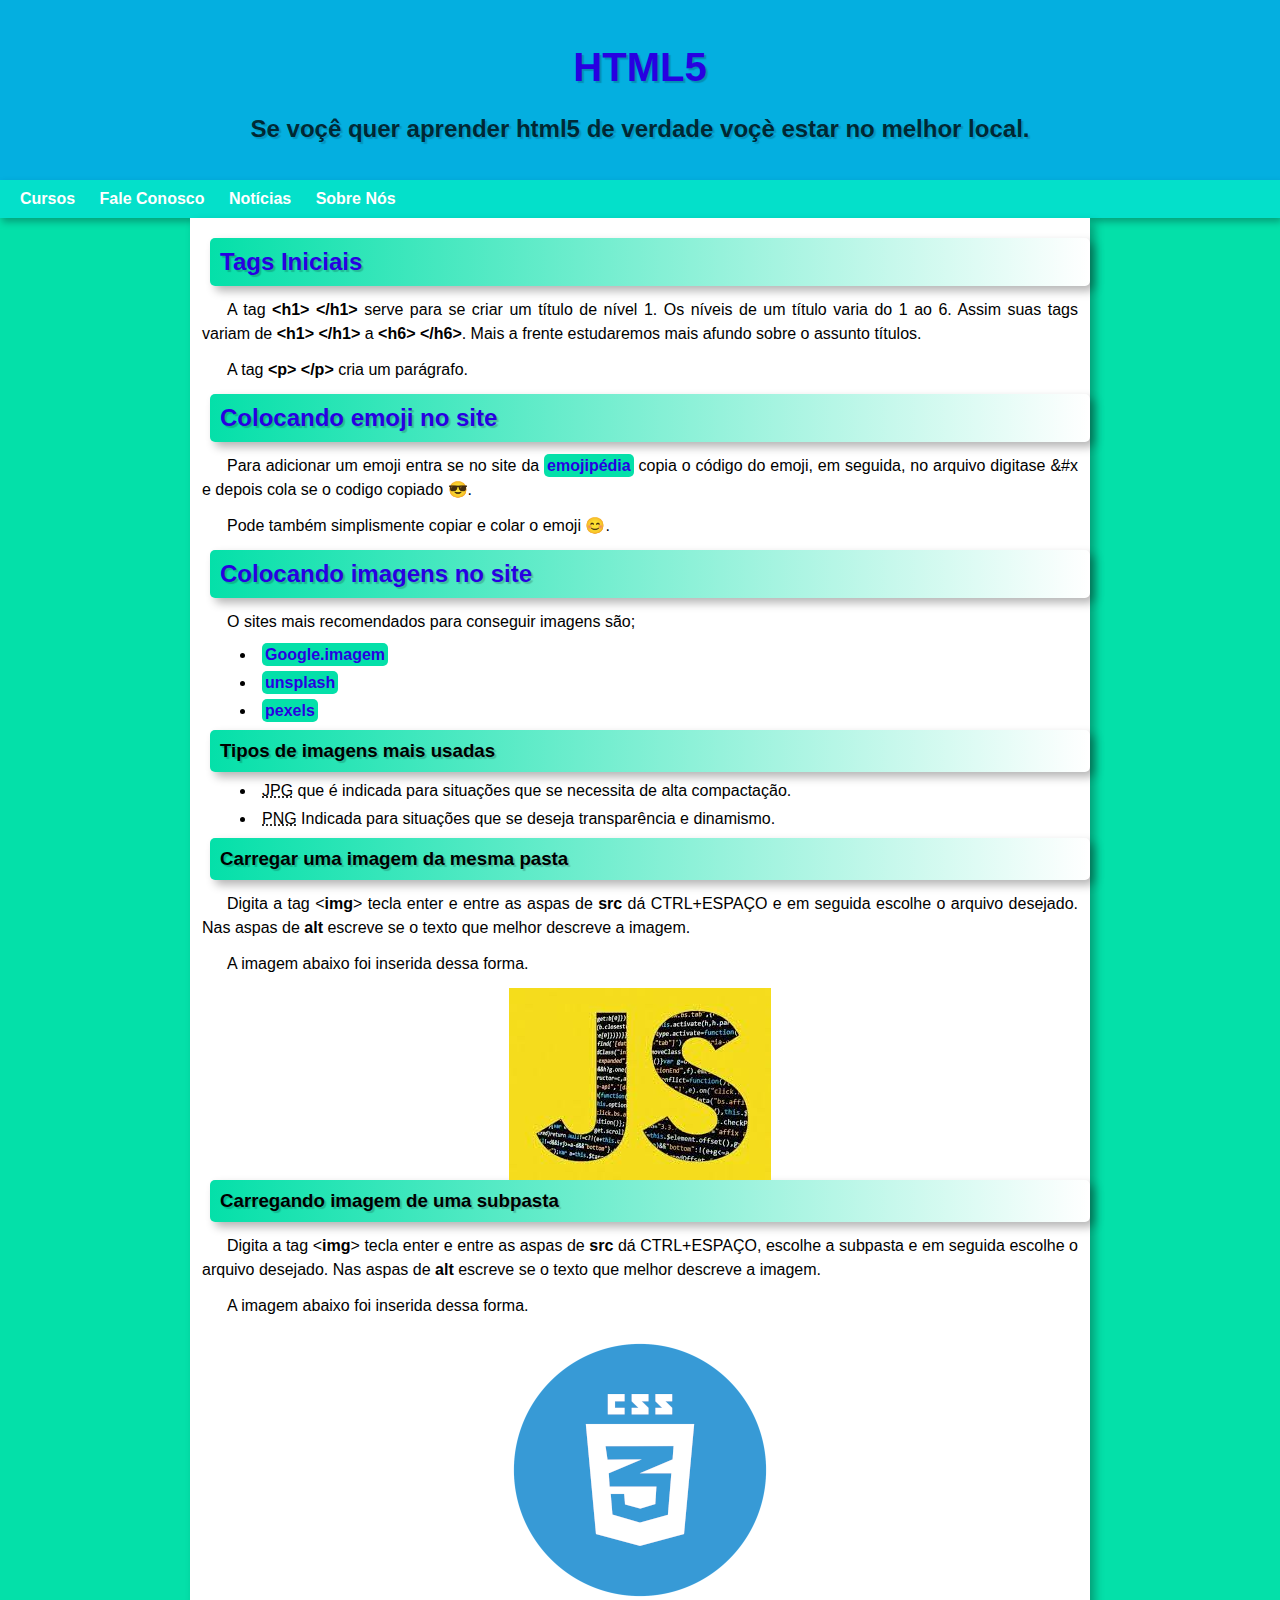
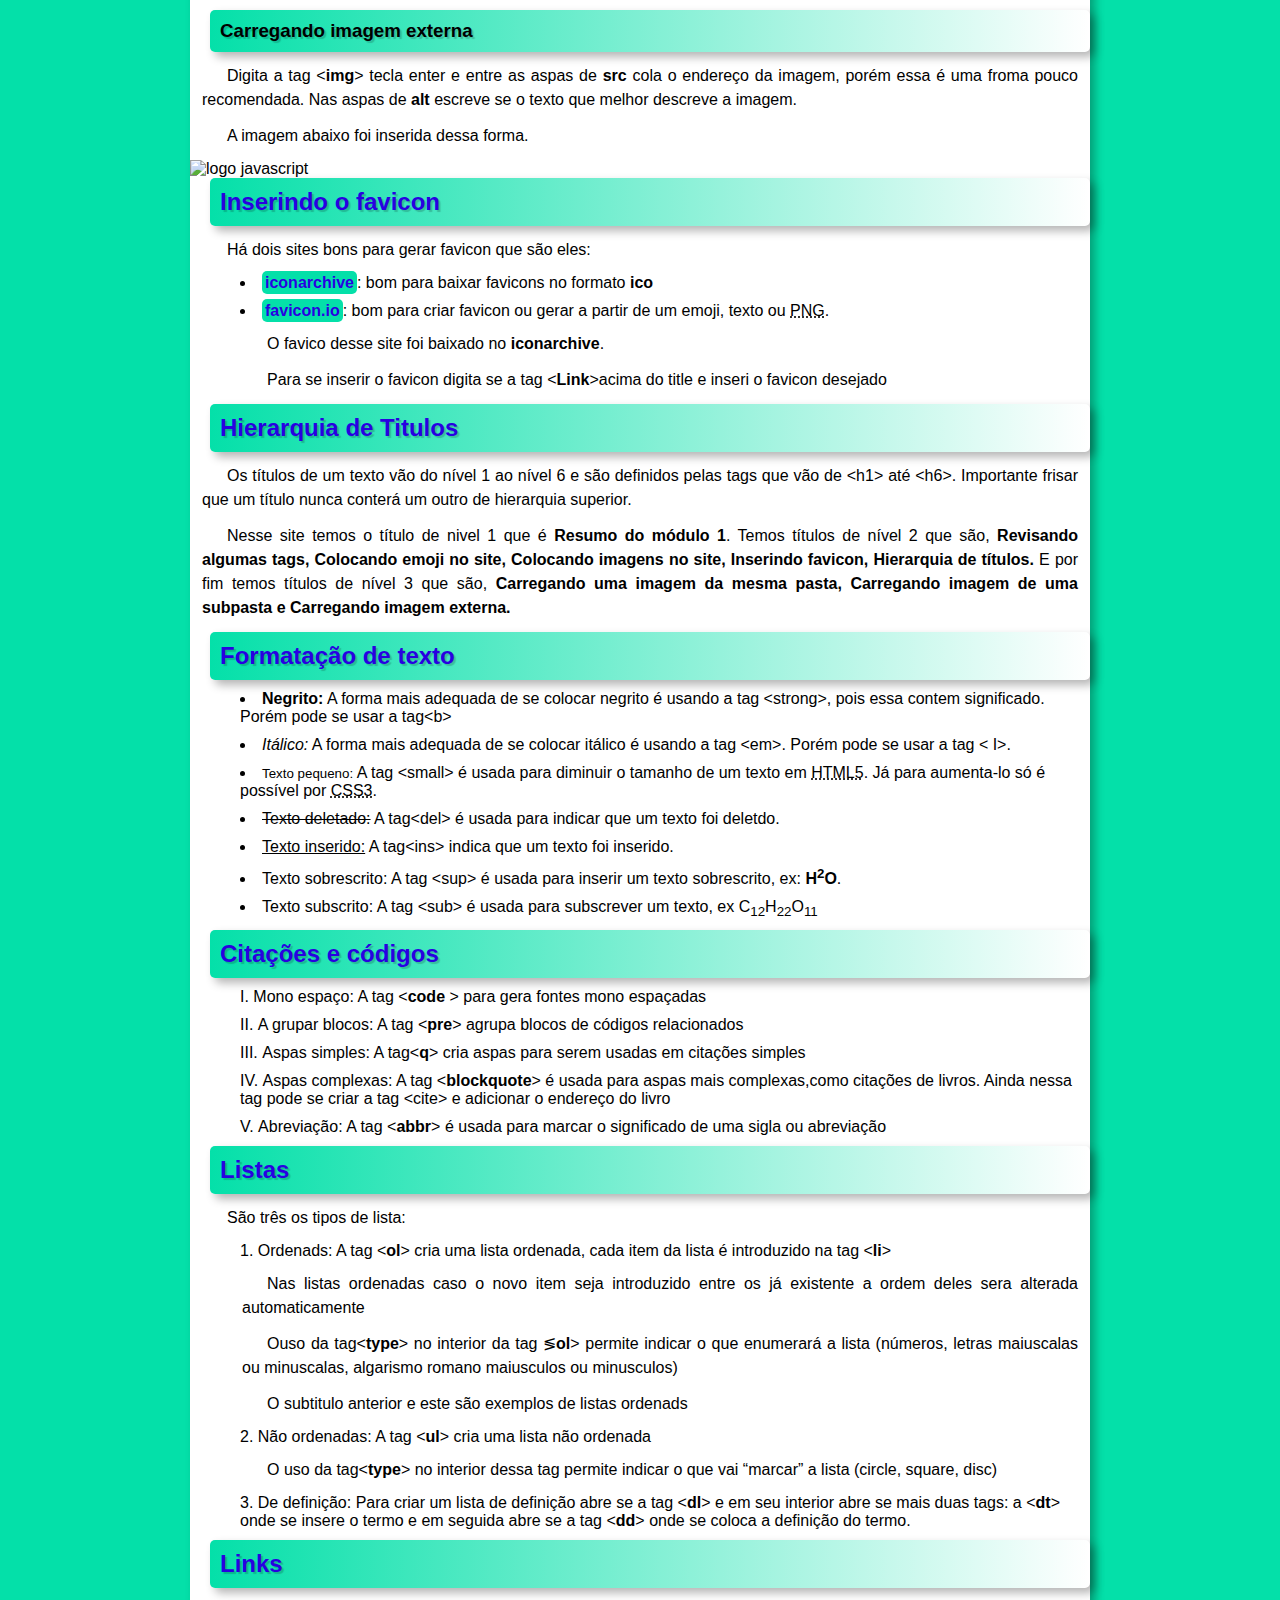
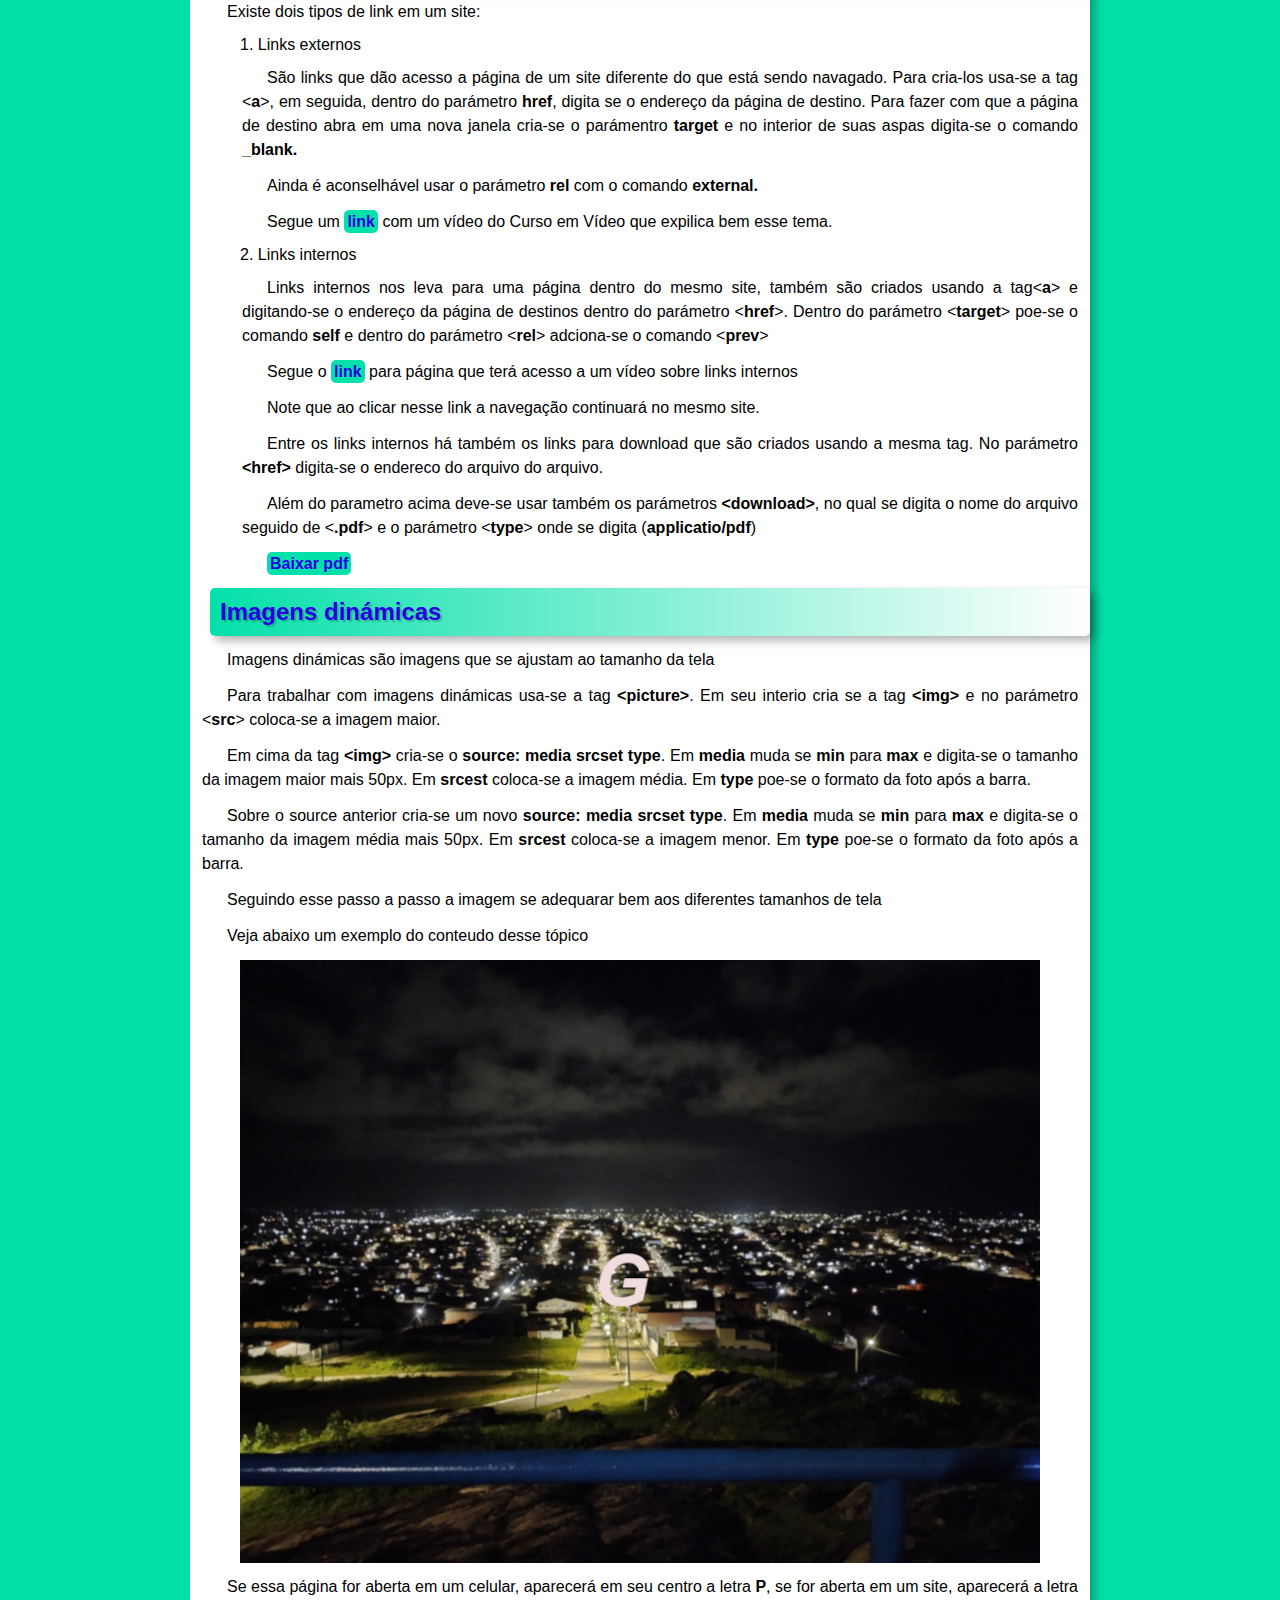
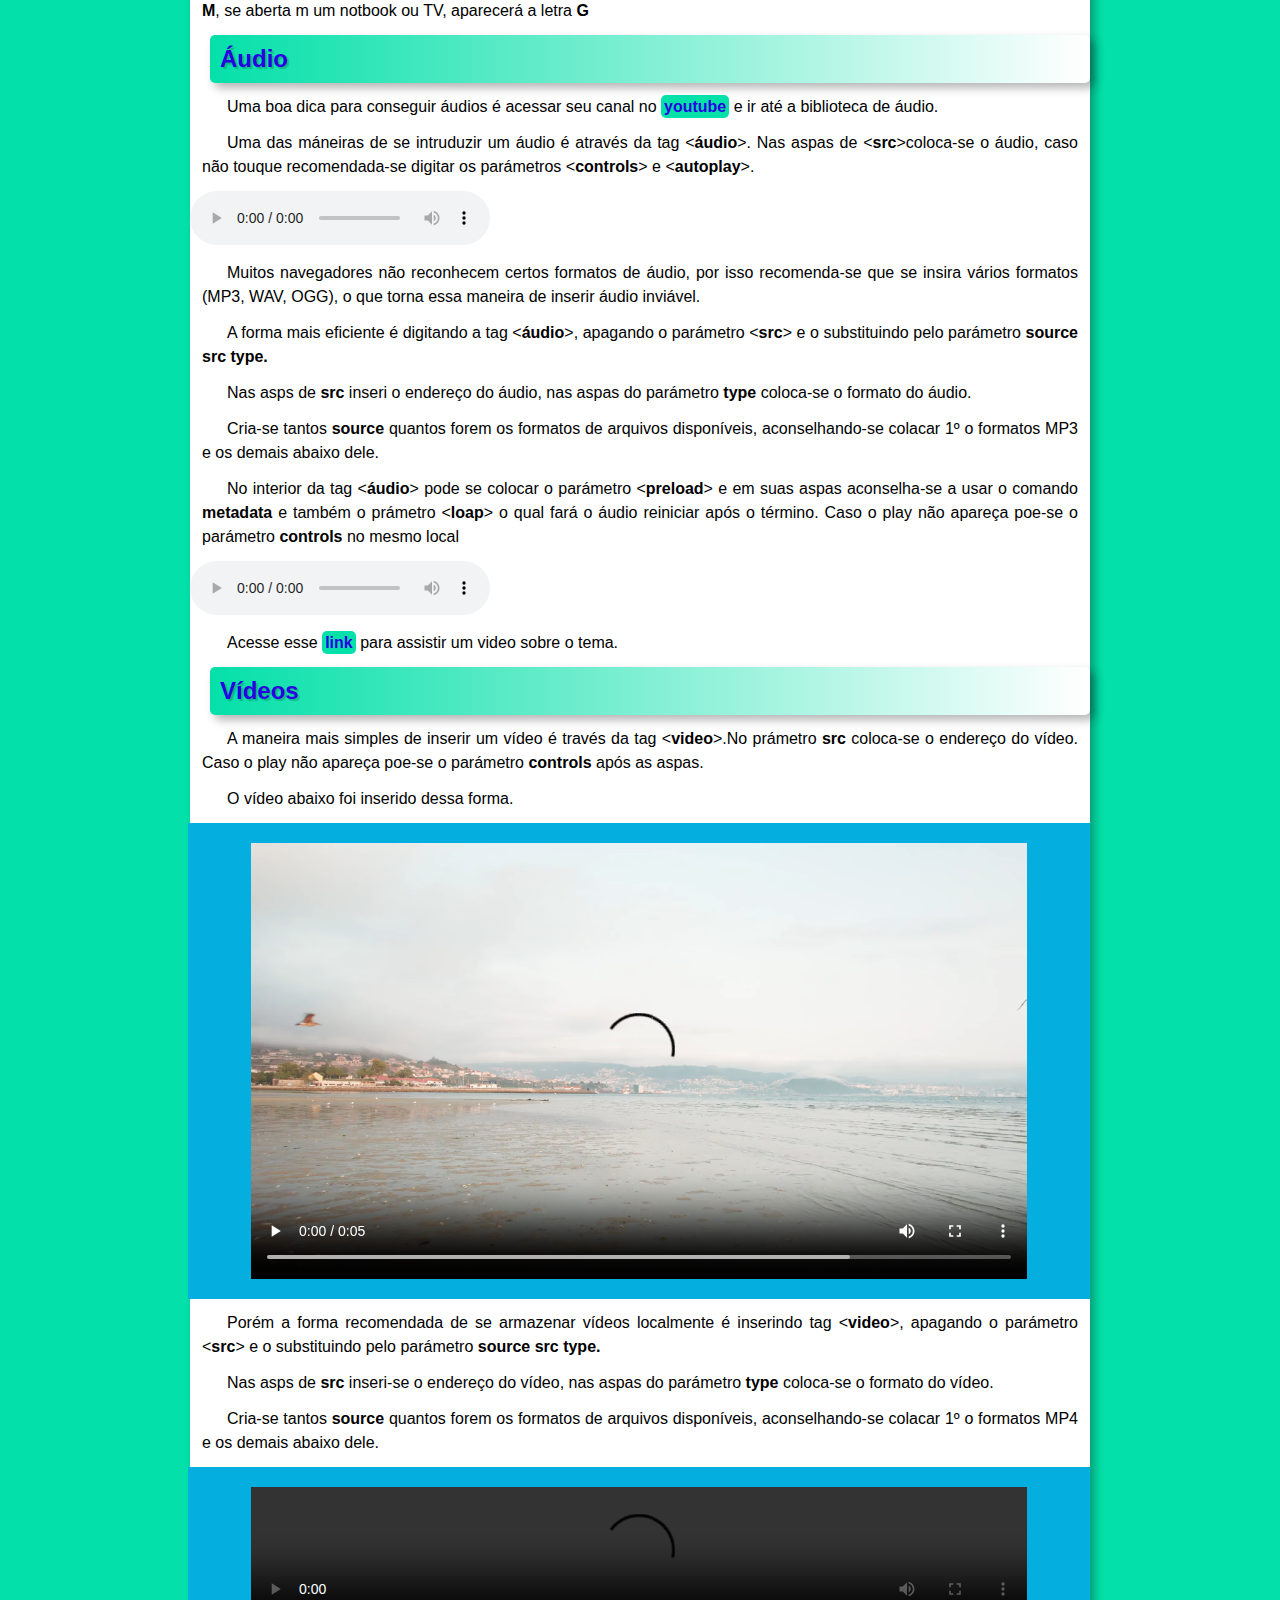
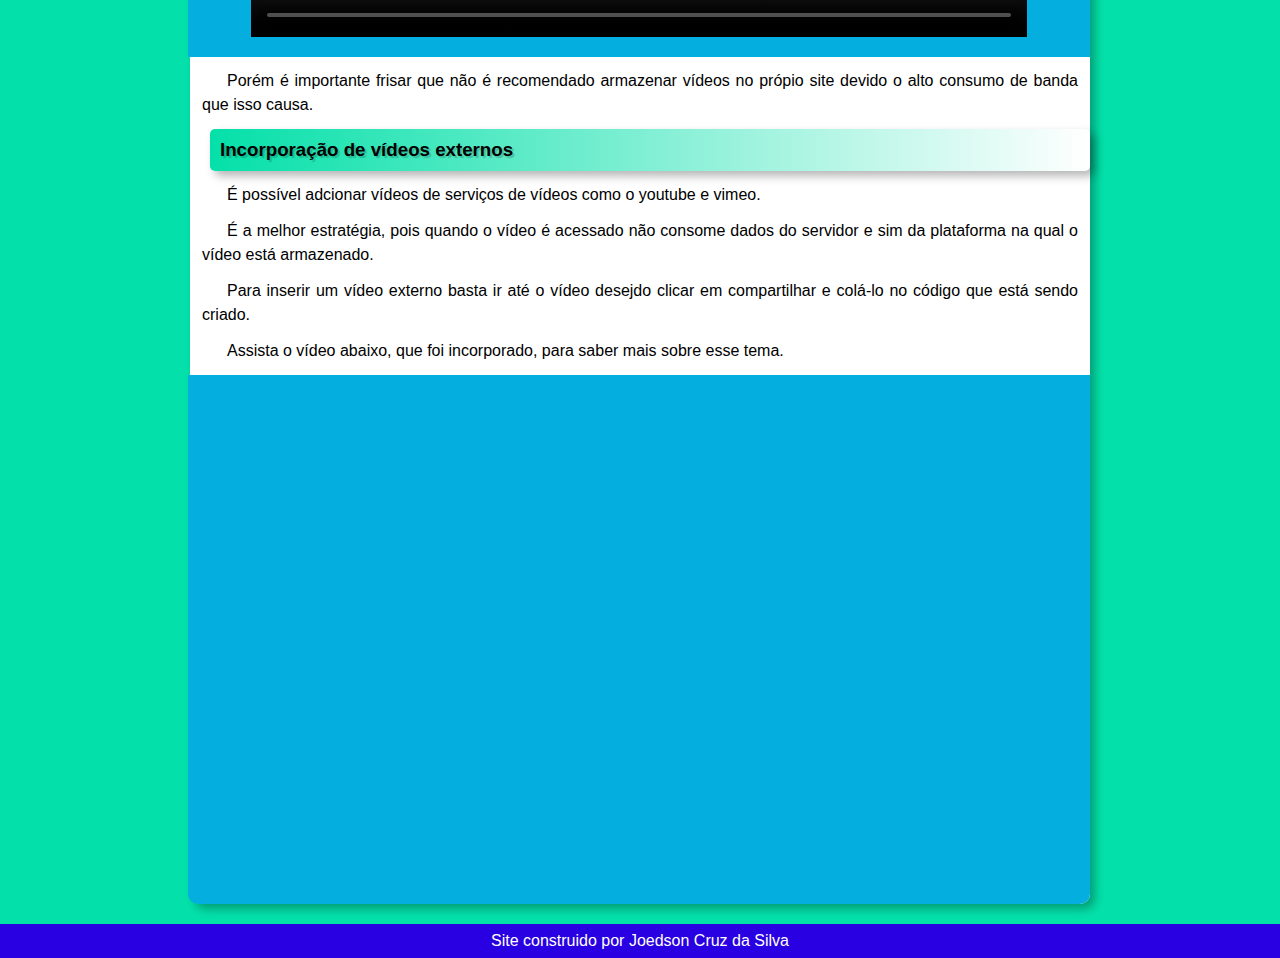
==== index.html @ 194781cd "projeto-site" ====
<!DOCTYPE html>
<html lang="pt-br">
<head>
    <meta charset="UTF-8">
    <meta http-equiv="X-UA-Compatible" content="IE=edge">
    <meta name="viewport" content="width=device-width, initial-scale=1.0">
    <link rel="shortcut icon" href="flag.ico" type="image/x-icon">
    <title>Programar e Desenvolver</title>
    <link rel="stylesheet" href="style.css">
</head>
<body>
    <header

    ><h1>HTML5</h1>
    <p>
        Se voçê quer aprender html5 de verdade voçè estar no melhor local.
    </p>
    
</header>
<nav>
    <a href="#">Cursos</a>
    <a href="#"> Fale Conosco</a>
    <a href="#">Notícias</a>
    <a href="#">Sobre Nós </a>
</nav>
    <main>
        
    <section>

        <h2>Tags Iniciais</h2>

            <p> 
                A tag <strong>&lt;h1&gt;  &lt;/h1&gt;</strong> serve para se criar um título de nível 1. Os níveis de um título varia do 1 ao 6. Assim suas tags variam de <strong>&lt;h1&gt;  &lt;/h1&gt</strong> a <strong>&lt;h6&gt;  &lt;/h6&gt;</strong>. Mais a frente estudaremos mais afundo sobre o assunto títulos. 
            <p>
           

             <p>
                 A tag <strong>&lt;p&gt; &lt;/p&gt;</strong> cria um parágrafo. 
            <p>
            
        <h2> Colocando emoji no site </h2>
            <p>
                Para adicionar um emoji entra se no site da <a href="https://emojipedia.org/" target="_blank" rel="external">emojipédia</a> copia o código do emoji, em seguida, no arquivo digitase &#x e depois cola se o codigo copiado  &#x1F60E.</p>
            <p>Pode também simplismente copiar e colar o emoji 😊.

            </p>

        <h2>Colocando imagens no site</h2>

            <p>
                O sites mais recomendados para conseguir imagens são; 
            </p>

                <ul>
                    <li> <a href="https://images.google.com/?hl=xx-elmer&gws_rd=ssl" target="_blank" rel="external"> Google.imagem</a> </li>
                    <li> <a href="https://unsplash.com/pt-br" target="_blank" rel="external"> unsplash</a></li>
                    <li><a href="https://www.pexels.com/pt-br/" target="_blank" rel="external"> pexels</a></li>
                </ul>
            
        <h3>Tipos de imagens mais usadas
            </h3>
            
            <ul>
                <li>
                <abbr title="Joint Photographic Experts Group">JPG</abbr> que é indicada para situações que se necessita de alta compactação.
                </li>
                <li>
                <abbr title="Portable Network Grafic">PNG</abbr> Indicada para situações que se deseja transparência e dinamismo.
                </li>
            </ul>
            
        <h3>Carregar uma imagem da mesma pasta</h3>

            <p>
                Digita a tag &lt;<strong>img</strong>&gt; tecla enter e entre as aspas de <strong>src</strong> dá CTRL+ESPAÇO e em seguida escolhe o arquivo desejado. Nas aspas de <strong>alt</strong> escreve se o texto que melhor descreve a imagem.
            </p>
            
            <p>
                A imagem abaixo foi inserida dessa forma.
            </p>

            <img src="javascript.jfif" alt="logo javascript">

        <h3>Carregando imagem de uma subpasta</h3>

            <p>
                Digita a tag &lt;<strong>img</strong>&gt; tecla enter e entre as aspas de <strong>src</strong> dá CTRL+ESPAÇO, escolhe a subpasta e em seguida escolhe o arquivo desejado. Nas aspas de <strong>alt</strong> escreve se o texto que melhor descreve a imagem.
            </p>
            
            <p>
                A imagem abaixo foi inserida dessa forma.
            </p>

            <img src="logocss3/css3.png" alt="logo css3">

        <h3>Carregando imagem externa</h3>

            <p>
                Digita a tag &lt;<strong>img</strong>&gt; tecla enter e entre as aspas de <strong>src</strong> cola o endereço da imagem, porém essa é uma froma pouco recomendada. Nas aspas de <strong>alt</strong> escreve se o texto que melhor descreve a imagem.
            </p>
            
            <p>
                A imagem abaixo foi inserida dessa forma.

            </p>

        <img src="https://cdn.iconscout.com/icon/free/png-256/javascript-15-457955.png" alt="logo javascript">

        <h2>Inserindo o favicon</h2>

            <p>
                Há dois sites bons para gerar favicon que são eles:
            </p>

            <ul>

                <li> 
                    <a href="https://www.iconarchive.com/" target="_blank" rel="external"> iconarchive</a>: bom para baixar favicons no formato <strong>ico</strong> 
                </li>

                <li>
                     <a href="https://favicon.io/" target="_blank" rel="external"> favicon.io</a>: bom para criar favicon ou gerar a partir de um emoji, texto ou <abbr title="Portable Network Grafic">PNG</abbr>.</li>

                <p>
                    O favico desse site foi baixado no <strong>iconarchive</strong>.
                </p>

                <p>
                    Para se inserir o favicon digita se a tag &lt;<strong>Link</strong>&gt;acima do title e inseri o favicon desejado 
                </p>

            </ul>

        <h2>Hierarquia de Titulos</h2>

            <p>
                Os títulos de um texto vão do nível 1 ao nível 6 e são definidos pelas tags que vão de &lt;h1&gt; até &lt;h6&gt;. Importante frisar que um título nunca conterá um outro de hierarquia superior.
            </p>

            <p>
                Nesse site temos o título de nivel 1 que é <strong>Resumo do módulo 1</strong>. Temos títulos de nível 2 que são, <strong> Revisando algumas tags, Colocando emoji no site, Colocando imagens no site, Inserindo favicon, Hierarquia de títulos. </strong> E por fim temos títulos de nível 3 que são, <strong>Carregando uma imagem da mesma pasta, Carregando imagem de uma subpasta e Carregando imagem externa.</strong>
            </p>

        <h2>Formatação de texto</h2>

            <ul>
            
                <li><strong>Negrito:</strong> A forma mais adequada de se colocar negrito é usando a tag &lt;strong&gt;, pois essa contem significado. Porém pode se usar a tag&lt;b&gt; 
                </li>
            
        
                <li>
                    <em>Itálico:</em> A forma mais adequada de se colocar itálico é usando a tag &lt;em&gt;. Porém pode se usar a tag &lt;
                    I&gt;.
                </li>
            
        
                <li>
                    <small>Texto pequeno:</small> A tag &lt;small&gt; é usada para diminuir o tamanho de um texto em <abbr title="Hyper Text Markup Language">HTML5</abbr>. Já para aumenta-lo só é possível por <abbr title="Cascading Style Sheets">CSS3</abbr>.
                </li>            
        
                <li>
                    <del>Texto deletado:</del> A tag&lt;del&gt; é usada para indicar que um texto foi deletdo.
                </li>
                
                <li>    
                    <ins>Texto inserido:</ins> A tag&lt;ins&gt; indica que um texto foi inserido.
                </li>
            
                    <li>Texto sobrescrito: A tag &lt;sup&gt; é usada para inserir um texto sobrescrito, ex: <strong>H<sup>2</sup>O</strong>.</li>
                
            
                <li>
                    Texto subscrito: A tag &lt;sub&gt; é usada para subscrever um texto, ex C<sub>12</sub>H<sub>22</sub>O<sub>11</sub>
                </li>
                
            </ul>
        <h2>Citações e códigos</h2>
        
        
            <ol type="I">
                <li>
                     Mono espaço: A tag &lt;<strong>code</strong> &gt; para gera fontes mono espaçadas
                </li>
                    
                <li>
                    A grupar blocos: A tag &lt;<strong>pre</strong>&gt; agrupa blocos de códigos relacionados
                </li>
                    
                <li>
                    Aspas simples: A tag&lt;<strong>q</strong>&gt; cria aspas para serem usadas em citações simples
                </li>

                <li>
                    Aspas complexas: A tag &lt;<strong>blockquote</strong>&gt; é usada para aspas mais complexas,como citações de livros. Ainda nessa tag pode se criar a tag &lt;cite&gt; e adicionar o endereço do livro
                </li>

                <li>
                    Abreviação: A tag &lt;<strong>abbr</strong>&gt; é usada para marcar o significado de uma sigla ou abreviação
                </li>

            </ol>

        <h2>Listas</h2>

            <p>São três os tipos de lista:</p>

            <ol>
                <li>
                    Ordenads: A tag &lt;<strong>ol</strong>&gt; cria uma lista ordenada, cada item da lista é introduzido na tag &lt;<strong>li</strong>&gt;
                </li>

                <p>
                    Nas listas ordenadas caso o novo item seja introduzido entre os já existente a ordem deles sera alterada automaticamente
                </p>
                
                <p> 
                    Ouso da tag&lt;<strong>type</strong>&gt; no interior da tag &lg;<strong>ol</strong>&gt; permite indicar o que enumerará a lista (números, letras maiuscalas ou minuscalas, algarismo romano maiusculos ou minusculos) 
                </p>

                <p>
                    O subtitulo anterior e este são exemplos de listas ordenads 
                </p>

                <li>
                    Não ordenadas: A tag &lt;<strong>ul</strong>&gt; cria uma lista não ordenada
                </li>

                <p>
                    O uso da tag&lt;<strong>type</strong>&gt; no interior dessa tag permite indicar o que vai <q>marcar</q> a lista (circle, square, disc)
                </p>

                 <li>
                    De definição: Para criar um lista de definição abre se a tag &lt;<strong><strong>dl</strong></strong>&gt; e em seu interior abre se mais duas tags: a &lt;<strong>dt</strong>&gt; onde se insere o termo e em seguida abre se a tag &lt;<strong>dd</strong>&gt; onde se coloca a definição do termo.
                </li>

            </ol>

        <h2> Links</h2>

            <p>
                Existe dois tipos de link em um site:
            </p>

            <ol>

                <li>Links externos</li>

                <p>
                    São links que dão acesso a página de um site diferente do que está sendo navagado. Para cria-los usa-se a tag &lt;<strong>a</strong>&gt;, em seguida, dentro do parámetro <strong>href</strong>, digita se o endereço da página de destino. Para fazer com que a página de destino abra em uma nova janela cria-se o parámentro <strong>target</strong> e no interior de suas aspas digita-se o comando <strong>_blank.</strong>
                </p>

                <p>
                    Ainda é aconselhável usar o parámetro <strong>rel</strong> com o comando <strong>external.</strong>
                </p>

                <p>
                    Segue um <a href="https://www.youtube.com/watch?v=LeLnlT-ZKw8&list=PLHz_AreHm4dkZ9-atkcmcBaMZdmLHft8n&index=28" target="_blank" rel="external">link</a> com um vídeo do Curso em Vídeo que expilica bem esse tema.</p>

                <li>Links internos</li>

                <p>
                    Links internos nos leva para uma página dentro do mesmo site, também são criados usando a tag&lt;<strong>a</strong>&gt; e digitando-se o endereço da página de destinos dentro do parámetro &lt;<strong>href</strong>&gt;. Dentro do parámetro &lt;<strong>target</strong>&gt; poe-se o comando <strong>self</strong> e dentro do parámetro &lt;<strong>rel</strong>&gt; adciona-se o comando &lt;<strong>prev</strong>&gt;
                </p>

                <p>
                    Segue o <a href="pag002.html" target="_self" rel="next">link</a> para página que terá acesso a um vídeo sobre links internos
                <p>

                <p>
                    Note que ao clicar nesse link a navegação continuará no mesmo site.
                </p>

                <p>
                    Entre os links internos há também os links para download que são criados usando a mesma tag. No parámetro <strong>&lt;href&gt;</strong> digita-se o endereco do arquivo do arquivo. 
                </p>

                <p>
                    Além do parametro acima deve-se usar também os parámetros <strong>&lt;download&gt;</strong>, no qual se digita o nome do arquivo seguido de &lt;<strong>.pdf</strong>&gt; e o parámetro &lt;<strong>type</strong>&gt; onde se digita (<strong>applicatio/pdf</strong>)
                </p>

                <p>
                    <a href="livro/cta_institucional.pdf" download="cta_institucional.pdf" type="application/pdf"> Baixar pdf</a>
                </p> 

            </ol>

        <h2>Imagens dinámicas</h2>

                <p>
                    Imagens dinámicas são imagens que se ajustam ao tamanho da tela
                </p>

                <p>
                    Para trabalhar com imagens dinámicas usa-se a tag <strong>&lt;picture&gt;</strong>. Em seu interio cria se a tag <strong>&lt;img&gt;</strong> e no parámetro &lt;<strong>src</strong>&gt; coloca-se a imagem maior.
                </p>

                <p>
                    Em cima da tag <strong>&lt;img&gt;</strong> cria-se o <strong> source: media srcset type</strong>. Em <strong>media</strong> muda se <strong>min</strong> para <strong>max</strong> e digita-se o tamanho da imagem maior mais 50px. Em <strong>srcest</strong> coloca-se a imagem média. Em <strong>type</strong> poe-se o formato da foto após a barra.
                </p>

                <p>
                    Sobre o source anterior cria-se um novo <strong> source: media srcset type</strong>. Em <strong>media</strong> muda se <strong>min</strong> para <strong>max</strong> e digita-se o tamanho da imagem média mais 50px. Em <strong>srcest</strong> coloca-se a imagem menor. Em <strong>type</strong> poe-se o formato da foto após a barra.
                </p>

                <p>
                    Seguindo esse passo a passo a imagem se adequarar bem aos diferentes tamanhos de tela
                </p>

                <p>
                    Veja abaixo um exemplo do conteudo desse tópico
                </p>

            <picture>
                    <source  media="(max-width: 650px)" srcset="img.serrinha.p.jpg" type="image/jpg">

                    <source media="(max-width: 950px)" srcset="img.serrinha.m.jpg" type="image/jpg">

                    <img  src="img.serrinha.g.jpg"alt="foto de Serrinha/BA">
            </picture >

                <p>
                    Se essa página for aberta em um celular, aparecerá em seu centro a letra <strong>P</strong>, se for aberta em um site, aparecerá a letra <strong>M</strong>, se aberta <em></em>m um notbook ou TV, aparecerá a letra <strong>G</strong>
                </p>

        <h2>Áudio</h2>

                <P>
                    Uma boa dica para conseguir áudios é acessar seu canal no <a href="https://www.youtube.com/" target="_blank"
                    rel="external">youtube</a> e ir até a biblioteca de áudio.
                </P>

                <p>
                    Uma das máneiras de se intruduzir um áudio é através da tag &lt;<strong>áudio</strong>&gt;. Nas aspas de &lt;<strong>src</strong>&gt;coloca-se o áudio, caso não touque recomendada-se digitar os parámetros &lt;<strong>controls</strong>&gt; e &lt;<strong>autoplay</strong>&gt;. </p>
                    <audio src="audio/audio1.mp3" controls loop></audio>
                </p>

                <p>
                    Muitos navegadores não reconhecem certos formatos de áudio, por isso recomenda-se que se insira vários formatos (MP3, WAV, OGG), o que torna essa maneira de inserir áudio inviável.</p>
                    <P>A forma mais eficiente é digitando a tag &lt;<strong>áudio</strong>&gt;, apagando o parámetro &lt;<strong>src</strong>&gt; e o substituindo pelo parámetro <strong> source src type.</strong> </P>
                    <p>Nas asps de <strong>src</strong> inseri o endereço do áudio, nas aspas do parámetro <strong>type</strong> coloca-se o formato do áudio.</p>
                    <p>Cria-se tantos <strong>source</strong> quantos forem os formatos de arquivos disponíveis, aconselhando-se colacar 1º o formatos MP3 e os demais abaixo dele.
                </p>

                <p>
                    No interior da tag &lt;<strong>áudio</strong>&gt; pode se colocar o parámetro &lt;<strong>preload</strong>&gt; e em suas aspas aconselha-se a usar o comando <strong>metadata</strong> e também o prámetro &lt;<strong>loap</strong>&gt; o qual fará o áudio reiniciar após o término. Caso o play não apareça poe-se o parámetro <strong>controls</strong> no mesmo local
                </p>

            <audio controls loop>
                        <source src="audio/audio2.mp3" type="audio/mpeg">

            </audio>

                    <p>
                        Acesse esse <a href="https://www.youtube.com/watch?v=4OZYsFl-J9s&list=PLHz_AreHm4dkZ9-atkcmcBaMZdmLHft8n&index=34" target="_blank" rel="external">link</a> para assistir um video sobre o tema.
                    </p>

        <h2>Vídeos</h2>

                    <p>
                        A maneira mais simples de  inserir um vídeo é través da tag &lt;<strong>video</strong>&gt;.No prámetro <strong>src</strong> coloca-se o endereço do vídeo. Caso o play não apareça poe-se o parámetro <strong>controls</strong> após as aspas.
                    </p>

                    <p>
                        O vídeo abaixo foi inserido dessa forma.
                    </p>

            <div class="video02">

                <video src="videos/video1.mkv.mkv" width="380" controls></video>

            </div>
                    <p>
                        Porém a forma recomendada de se armazenar vídeos localmente é inserindo  tag  &lt;<strong>video</strong>&gt;, apagando o parámetro &lt;<strong>src</strong>&gt; e o substituindo pelo parámetro <strong> source src type.</strong> 
                    </P>

                    <p>
                    Nas asps de <strong>src</strong> inseri-se o endereço do vídeo, nas aspas do parámetro <strong>type</strong> coloca-se o formato do vídeo.
                    </p>

                    <p>
                    Cria-se tantos <strong>source</strong> quantos forem os formatos de arquivos disponíveis, aconselhando-se colacar 1º o formatos MP4 e os demais abaixo dele.
                    </p>
            <div class="video02">

                <video width="400" controls loop>

                    <source src="videos/video1.mp4.mp4" type="video/mp4">

                    <source src="videos/video1.mkv.mkv" type="video/mkv">

                </video>

            </div>
                    <p>
                        Porém é importante frisar que não é recomendado armazenar vídeos no própio site devido o alto consumo de banda que isso causa.
                    </p>

        <h3>Incorporação de vídeos externos</h3>

                    <p>
                        É possível adcionar vídeos de serviços de vídeos como o youtube e vimeo.
                    </p>

                    <p> 
                        É a melhor estratégia, pois quando o vídeo é acessado não consome dados do servidor e sim da plataforma na qual o vídeo está armazenado.
                    </p>

                    <p>
                         Para inserir um vídeo externo basta ir até o vídeo desejdo clicar em compartilhar e colá-lo no código que está sendo criado.
                    </p>

                    <p>
                        Assista o vídeo abaixo, que foi incorporado, para saber mais sobre esse tema.
                    </p>

            <div class="video01">

                <iframe width="449" height="316" src="https://www.youtube.com/embed/3hng-hmSv2Y" title="YouTube video player" frameborder="0" allow="accelerometer; autoplay; clipboard-write; encrypted-media; gyroscope; picture-in-picture; web-share" allowfullscreen>

                </iframe>

            </div>
    </section>

    </main>

    <footer>
        <p>Site construido por Joedson Cruz da Silva</p>
    </footer>
                  
    </body>
</html>
---- style.css ----
@charset "UTF-8";
* {
    font-family: Arial, Helvetica, sans-serif; 
    margin: 0px;
   
}
:root {
    --cor01: #04e0a9;
    --cor02: #04AFE0;
    --cor03: #04E0CA;
    --cor04: #046AE0;
    --cor05: #2800E1;
    --cor06: #ffffff;
    
}

body{
    background-color: var(--cor01);
}

header {
    background-color: var(--cor02);
    text-align: center;
    min-height: 150px;
    padding-top: 30px;
}

header h1 {
    color: var(--cor05);
    font-size: 2.5em;
    font-weight: bold;
    padding-top: 15px;
    padding-bottom: 15px;
    text-shadow: 2px 2px 1px rgba(0, 0, 0, 0.185);
}

header p {
    padding: 10px;
    font-weight: bold;
    font-size: 1.5em;
    color: rgba(0, 0, 0, 0.767);
    text-shadow: 2px 2px 1px rgba(0, 0, 0, 0.158);
}

nav {
    background-color: var(--cor03);
    padding: 10px;
    box-shadow: 2px 4px 7px rgba(0, 0, 0, 0.274);
    font-weight: bold;
}

nav a {
    color: var(--cor06);
    border-radius: 5px;
    padding: 10px;
    text-decoration: none;
}

nav a:hover {
    background-color: var(--cor05);
    border-radius: 5px;
}

main {
    background-color: var(--cor06);
    min-width: 350px;
    max-width: 900px;
    margin: auto;
    margin-bottom: 20px;
    padding-top: 20px;
    box-shadow: 5px 5px 10px rgba(0, 0, 0, 0.295);
    border-bottom-left-radius: 10px;
    border-bottom-right-radius: 10px;
}


main h2 {
    padding: 10px;
    color: var(--cor05);
    background-image: linear-gradient(to right, var(--cor01), transparent);
    margin-inline-start: 20px;
    border-radius: 5px;
    box-shadow: 5px 5px 10px rgba(0, 0, 0, 0.295);
    text-shadow: 2px 2px 1px rgba(0, 0, 0, 0.185);
    
} 


main h3 {
    background-image: linear-gradient(to right, var(--cor01), transparent);
    padding: 10px;
    margin-inline-start: 20px;
    border-radius: 5px;
    box-shadow: 5px 5px 10px rgba(0, 0, 0, 0.295);
    text-shadow: 2px 2px 1px rgba(0, 0, 0, 0.185);
}

main img {
    display: block;
    margin: auto;
}

main a {
    color: var(--cor05);
    background-color: var(--cor01);
    font-weight: bold;
    text-decoration: none;
    border-radius: 5px;
    padding: 3px;
}

main a:hover {
    background-color: var(--cor02);
    color: var(--cor06);
    padding: 3px;
    border-radius: 5px;
}


section > ul {
    list-style-position: inside;
}

section > ol {
    list-style-position: inside;
}

main p {
   margin: 12px;
   text-align: justify;
   text-indent: 25px;
   line-height: 1.5em;
}

li {
    margin: 10px;
}

div.video02 {
    background-color: var(--cor02);
    margin: 5px 0px 5px -2px;
    padding: 20px;
}

div.video02 > video {
    display: block;
    margin: auto;
    height: 90%;
    width: 90%;
}

div.video01 {
    background-color: var(--cor02);
    margin: 5px 0px 5px -2px;
    padding: 20px;
    position: relative;
    padding-bottom: 56.6%;
    border-bottom-left-radius: 10px;
    border-bottom-right-radius: 10px;
}
    


div.video01 > iframe {
    position: absolute;
    top: 5%;
    left: 5%;
    height: 90%;
    width: 90%;
    
}

footer {
    color: var(--cor06);
    text-align: center;
    background-color: var(--cor05);
    padding: 8px;
}
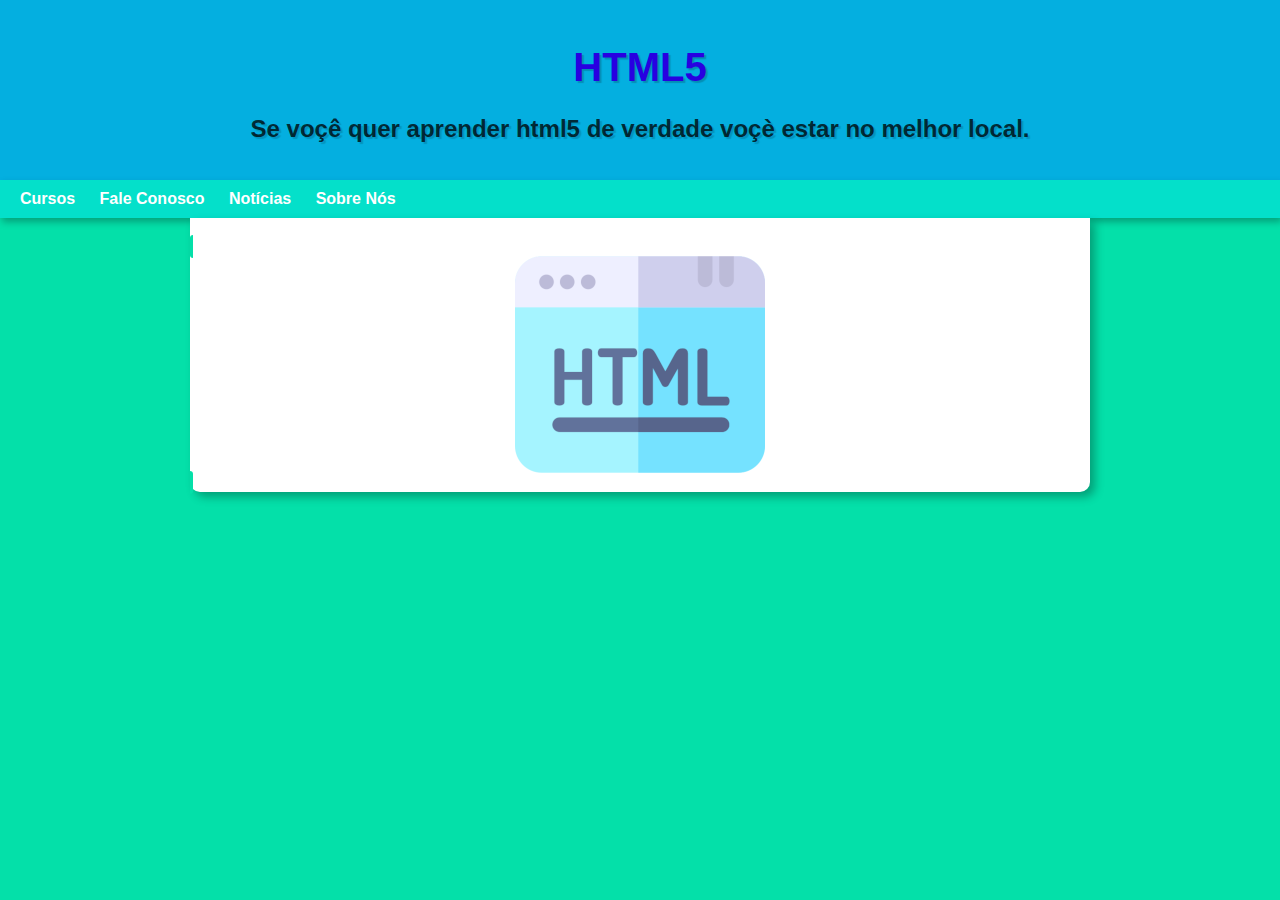
==== commit 5d2c1717: "img links" ====
--- a/index.html
+++ b/index.html
@@ -9,9 +9,10 @@
     <link rel="stylesheet" href="style.css">
 </head>
 <body>
-    <header
 
-    ><h1>HTML5</h1>
+<header>
+    
+    <h1>HTML5</h1>
     <p>
         Se voçê quer aprender html5 de verdade voçè estar no melhor local.
     </p>
@@ -25,409 +26,9 @@
 </nav>
     <main>
         
-    <section>
-
-        <h2>Tags Iniciais</h2>
-
-            <p> 
-                A tag <strong>&lt;h1&gt;  &lt;/h1&gt;</strong> serve para se criar um título de nível 1. Os níveis de um título varia do 1 ao 6. Assim suas tags variam de <strong>&lt;h1&gt;  &lt;/h1&gt</strong> a <strong>&lt;h6&gt;  &lt;/h6&gt;</strong>. Mais a frente estudaremos mais afundo sobre o assunto títulos. 
-            <p>
-           
-
-             <p>
-                 A tag <strong>&lt;p&gt; &lt;/p&gt;</strong> cria um parágrafo. 
-            <p>
-            
-        <h2> Colocando emoji no site </h2>
-            <p>
-                Para adicionar um emoji entra se no site da <a href="https://emojipedia.org/" target="_blank" rel="external">emojipédia</a> copia o código do emoji, em seguida, no arquivo digitase &#x e depois cola se o codigo copiado  &#x1F60E.</p>
-            <p>Pode também simplismente copiar e colar o emoji 😊.
-
-            </p>
-
-        <h2>Colocando imagens no site</h2>
-
-            <p>
-                O sites mais recomendados para conseguir imagens são; 
-            </p>
-
-                <ul>
-                    <li> <a href="https://images.google.com/?hl=xx-elmer&gws_rd=ssl" target="_blank" rel="external"> Google.imagem</a> </li>
-                    <li> <a href="https://unsplash.com/pt-br" target="_blank" rel="external"> unsplash</a></li>
-                    <li><a href="https://www.pexels.com/pt-br/" target="_blank" rel="external"> pexels</a></li>
-                </ul>
-            
-        <h3>Tipos de imagens mais usadas
-            </h3>
-            
-            <ul>
-                <li>
-                <abbr title="Joint Photographic Experts Group">JPG</abbr> que é indicada para situações que se necessita de alta compactação.
-                </li>
-                <li>
-                <abbr title="Portable Network Grafic">PNG</abbr> Indicada para situações que se deseja transparência e dinamismo.
-                </li>
-            </ul>
-            
-        <h3>Carregar uma imagem da mesma pasta</h3>
-
-            <p>
-                Digita a tag &lt;<strong>img</strong>&gt; tecla enter e entre as aspas de <strong>src</strong> dá CTRL+ESPAÇO e em seguida escolhe o arquivo desejado. Nas aspas de <strong>alt</strong> escreve se o texto que melhor descreve a imagem.
-            </p>
-            
-            <p>
-                A imagem abaixo foi inserida dessa forma.
-            </p>
-
-            <img src="javascript.jfif" alt="logo javascript">
-
-        <h3>Carregando imagem de uma subpasta</h3>
-
-            <p>
-                Digita a tag &lt;<strong>img</strong>&gt; tecla enter e entre as aspas de <strong>src</strong> dá CTRL+ESPAÇO, escolhe a subpasta e em seguida escolhe o arquivo desejado. Nas aspas de <strong>alt</strong> escreve se o texto que melhor descreve a imagem.
-            </p>
-            
-            <p>
-                A imagem abaixo foi inserida dessa forma.
-            </p>
-
-            <img src="logocss3/css3.png" alt="logo css3">
-
-        <h3>Carregando imagem externa</h3>
-
-            <p>
-                Digita a tag &lt;<strong>img</strong>&gt; tecla enter e entre as aspas de <strong>src</strong> cola o endereço da imagem, porém essa é uma froma pouco recomendada. Nas aspas de <strong>alt</strong> escreve se o texto que melhor descreve a imagem.
-            </p>
-            
-            <p>
-                A imagem abaixo foi inserida dessa forma.
-
-            </p>
-
-        <img src="https://cdn.iconscout.com/icon/free/png-256/javascript-15-457955.png" alt="logo javascript">
-
-        <h2>Inserindo o favicon</h2>
-
-            <p>
-                Há dois sites bons para gerar favicon que são eles:
-            </p>
-
-            <ul>
-
-                <li> 
-                    <a href="https://www.iconarchive.com/" target="_blank" rel="external"> iconarchive</a>: bom para baixar favicons no formato <strong>ico</strong> 
-                </li>
-
-                <li>
-                     <a href="https://favicon.io/" target="_blank" rel="external"> favicon.io</a>: bom para criar favicon ou gerar a partir de um emoji, texto ou <abbr title="Portable Network Grafic">PNG</abbr>.</li>
-
-                <p>
-                    O favico desse site foi baixado no <strong>iconarchive</strong>.
-                </p>
-
-                <p>
-                    Para se inserir o favicon digita se a tag &lt;<strong>Link</strong>&gt;acima do title e inseri o favicon desejado 
-                </p>
-
-            </ul>
-
-        <h2>Hierarquia de Titulos</h2>
-
-            <p>
-                Os títulos de um texto vão do nível 1 ao nível 6 e são definidos pelas tags que vão de &lt;h1&gt; até &lt;h6&gt;. Importante frisar que um título nunca conterá um outro de hierarquia superior.
-            </p>
-
-            <p>
-                Nesse site temos o título de nivel 1 que é <strong>Resumo do módulo 1</strong>. Temos títulos de nível 2 que são, <strong> Revisando algumas tags, Colocando emoji no site, Colocando imagens no site, Inserindo favicon, Hierarquia de títulos. </strong> E por fim temos títulos de nível 3 que são, <strong>Carregando uma imagem da mesma pasta, Carregando imagem de uma subpasta e Carregando imagem externa.</strong>
-            </p>
-
-        <h2>Formatação de texto</h2>
-
-            <ul>
-            
-                <li><strong>Negrito:</strong> A forma mais adequada de se colocar negrito é usando a tag &lt;strong&gt;, pois essa contem significado. Porém pode se usar a tag&lt;b&gt; 
-                </li>
-            
-        
-                <li>
-                    <em>Itálico:</em> A forma mais adequada de se colocar itálico é usando a tag &lt;em&gt;. Porém pode se usar a tag &lt;
-                    I&gt;.
-                </li>
-            
-        
-                <li>
-                    <small>Texto pequeno:</small> A tag &lt;small&gt; é usada para diminuir o tamanho de um texto em <abbr title="Hyper Text Markup Language">HTML5</abbr>. Já para aumenta-lo só é possível por <abbr title="Cascading Style Sheets">CSS3</abbr>.
-                </li>            
-        
-                <li>
-                    <del>Texto deletado:</del> A tag&lt;del&gt; é usada para indicar que um texto foi deletdo.
-                </li>
-                
-                <li>    
-                    <ins>Texto inserido:</ins> A tag&lt;ins&gt; indica que um texto foi inserido.
-                </li>
-            
-                    <li>Texto sobrescrito: A tag &lt;sup&gt; é usada para inserir um texto sobrescrito, ex: <strong>H<sup>2</sup>O</strong>.</li>
-                
-            
-                <li>
-                    Texto subscrito: A tag &lt;sub&gt; é usada para subscrever um texto, ex C<sub>12</sub>H<sub>22</sub>O<sub>11</sub>
-                </li>
-                
-            </ul>
-        <h2>Citações e códigos</h2>
-        
-        
-            <ol type="I">
-                <li>
-                     Mono espaço: A tag &lt;<strong>code</strong> &gt; para gera fontes mono espaçadas
-                </li>
-                    
-                <li>
-                    A grupar blocos: A tag &lt;<strong>pre</strong>&gt; agrupa blocos de códigos relacionados
-                </li>
-                    
-                <li>
-                    Aspas simples: A tag&lt;<strong>q</strong>&gt; cria aspas para serem usadas em citações simples
-                </li>
-
-                <li>
-                    Aspas complexas: A tag &lt;<strong>blockquote</strong>&gt; é usada para aspas mais complexas,como citações de livros. Ainda nessa tag pode se criar a tag &lt;cite&gt; e adicionar o endereço do livro
-                </li>
-
-                <li>
-                    Abreviação: A tag &lt;<strong>abbr</strong>&gt; é usada para marcar o significado de uma sigla ou abreviação
-                </li>
-
-            </ol>
-
-        <h2>Listas</h2>
-
-            <p>São três os tipos de lista:</p>
-
-            <ol>
-                <li>
-                    Ordenads: A tag &lt;<strong>ol</strong>&gt; cria uma lista ordenada, cada item da lista é introduzido na tag &lt;<strong>li</strong>&gt;
-                </li>
-
-                <p>
-                    Nas listas ordenadas caso o novo item seja introduzido entre os já existente a ordem deles sera alterada automaticamente
-                </p>
-                
-                <p> 
-                    Ouso da tag&lt;<strong>type</strong>&gt; no interior da tag &lg;<strong>ol</strong>&gt; permite indicar o que enumerará a lista (números, letras maiuscalas ou minuscalas, algarismo romano maiusculos ou minusculos) 
-                </p>
-
-                <p>
-                    O subtitulo anterior e este são exemplos de listas ordenads 
-                </p>
-
-                <li>
-                    Não ordenadas: A tag &lt;<strong>ul</strong>&gt; cria uma lista não ordenada
-                </li>
-
-                <p>
-                    O uso da tag&lt;<strong>type</strong>&gt; no interior dessa tag permite indicar o que vai <q>marcar</q> a lista (circle, square, disc)
-                </p>
-
-                 <li>
-                    De definição: Para criar um lista de definição abre se a tag &lt;<strong><strong>dl</strong></strong>&gt; e em seu interior abre se mais duas tags: a &lt;<strong>dt</strong>&gt; onde se insere o termo e em seguida abre se a tag &lt;<strong>dd</strong>&gt; onde se coloca a definição do termo.
-                </li>
-
-            </ol>
-
-        <h2> Links</h2>
-
-            <p>
-                Existe dois tipos de link em um site:
-            </p>
-
-            <ol>
-
-                <li>Links externos</li>
-
-                <p>
-                    São links que dão acesso a página de um site diferente do que está sendo navagado. Para cria-los usa-se a tag &lt;<strong>a</strong>&gt;, em seguida, dentro do parámetro <strong>href</strong>, digita se o endereço da página de destino. Para fazer com que a página de destino abra em uma nova janela cria-se o parámentro <strong>target</strong> e no interior de suas aspas digita-se o comando <strong>_blank.</strong>
-                </p>
-
-                <p>
-                    Ainda é aconselhável usar o parámetro <strong>rel</strong> com o comando <strong>external.</strong>
-                </p>
-
-                <p>
-                    Segue um <a href="https://www.youtube.com/watch?v=LeLnlT-ZKw8&list=PLHz_AreHm4dkZ9-atkcmcBaMZdmLHft8n&index=28" target="_blank" rel="external">link</a> com um vídeo do Curso em Vídeo que expilica bem esse tema.</p>
-
-                <li>Links internos</li>
-
-                <p>
-                    Links internos nos leva para uma página dentro do mesmo site, também são criados usando a tag&lt;<strong>a</strong>&gt; e digitando-se o endereço da página de destinos dentro do parámetro &lt;<strong>href</strong>&gt;. Dentro do parámetro &lt;<strong>target</strong>&gt; poe-se o comando <strong>self</strong> e dentro do parámetro &lt;<strong>rel</strong>&gt; adciona-se o comando &lt;<strong>prev</strong>&gt;
-                </p>
-
-                <p>
-                    Segue o <a href="pag002.html" target="_self" rel="next">link</a> para página que terá acesso a um vídeo sobre links internos
-                <p>
-
-                <p>
-                    Note que ao clicar nesse link a navegação continuará no mesmo site.
-                </p>
-
-                <p>
-                    Entre os links internos há também os links para download que são criados usando a mesma tag. No parámetro <strong>&lt;href&gt;</strong> digita-se o endereco do arquivo do arquivo. 
-                </p>
-
-                <p>
-                    Além do parametro acima deve-se usar também os parámetros <strong>&lt;download&gt;</strong>, no qual se digita o nome do arquivo seguido de &lt;<strong>.pdf</strong>&gt; e o parámetro &lt;<strong>type</strong>&gt; onde se digita (<strong>applicatio/pdf</strong>)
-                </p>
-
-                <p>
-                    <a href="livro/cta_institucional.pdf" download="cta_institucional.pdf" type="application/pdf"> Baixar pdf</a>
-                </p> 
-
-            </ol>
-
-        <h2>Imagens dinámicas</h2>
-
-                <p>
-                    Imagens dinámicas são imagens que se ajustam ao tamanho da tela
-                </p>
-
-                <p>
-                    Para trabalhar com imagens dinámicas usa-se a tag <strong>&lt;picture&gt;</strong>. Em seu interio cria se a tag <strong>&lt;img&gt;</strong> e no parámetro &lt;<strong>src</strong>&gt; coloca-se a imagem maior.
-                </p>
-
-                <p>
-                    Em cima da tag <strong>&lt;img&gt;</strong> cria-se o <strong> source: media srcset type</strong>. Em <strong>media</strong> muda se <strong>min</strong> para <strong>max</strong> e digita-se o tamanho da imagem maior mais 50px. Em <strong>srcest</strong> coloca-se a imagem média. Em <strong>type</strong> poe-se o formato da foto após a barra.
-                </p>
-
-                <p>
-                    Sobre o source anterior cria-se um novo <strong> source: media srcset type</strong>. Em <strong>media</strong> muda se <strong>min</strong> para <strong>max</strong> e digita-se o tamanho da imagem média mais 50px. Em <strong>srcest</strong> coloca-se a imagem menor. Em <strong>type</strong> poe-se o formato da foto após a barra.
-                </p>
-
-                <p>
-                    Seguindo esse passo a passo a imagem se adequarar bem aos diferentes tamanhos de tela
-                </p>
-
-                <p>
-                    Veja abaixo um exemplo do conteudo desse tópico
-                </p>
-
-            <picture>
-                    <source  media="(max-width: 650px)" srcset="img.serrinha.p.jpg" type="image/jpg">
-
-                    <source media="(max-width: 950px)" srcset="img.serrinha.m.jpg" type="image/jpg">
-
-                    <img  src="img.serrinha.g.jpg"alt="foto de Serrinha/BA">
-            </picture >
-
-                <p>
-                    Se essa página for aberta em um celular, aparecerá em seu centro a letra <strong>P</strong>, se for aberta em um site, aparecerá a letra <strong>M</strong>, se aberta <em></em>m um notbook ou TV, aparecerá a letra <strong>G</strong>
-                </p>
-
-        <h2>Áudio</h2>
-
-                <P>
-                    Uma boa dica para conseguir áudios é acessar seu canal no <a href="https://www.youtube.com/" target="_blank"
-                    rel="external">youtube</a> e ir até a biblioteca de áudio.
-                </P>
-
-                <p>
-                    Uma das máneiras de se intruduzir um áudio é através da tag &lt;<strong>áudio</strong>&gt;. Nas aspas de &lt;<strong>src</strong>&gt;coloca-se o áudio, caso não touque recomendada-se digitar os parámetros &lt;<strong>controls</strong>&gt; e &lt;<strong>autoplay</strong>&gt;. </p>
-                    <audio src="audio/audio1.mp3" controls loop></audio>
-                </p>
-
-                <p>
-                    Muitos navegadores não reconhecem certos formatos de áudio, por isso recomenda-se que se insira vários formatos (MP3, WAV, OGG), o que torna essa maneira de inserir áudio inviável.</p>
-                    <P>A forma mais eficiente é digitando a tag &lt;<strong>áudio</strong>&gt;, apagando o parámetro &lt;<strong>src</strong>&gt; e o substituindo pelo parámetro <strong> source src type.</strong> </P>
-                    <p>Nas asps de <strong>src</strong> inseri o endereço do áudio, nas aspas do parámetro <strong>type</strong> coloca-se o formato do áudio.</p>
-                    <p>Cria-se tantos <strong>source</strong> quantos forem os formatos de arquivos disponíveis, aconselhando-se colacar 1º o formatos MP3 e os demais abaixo dele.
-                </p>
-
-                <p>
-                    No interior da tag &lt;<strong>áudio</strong>&gt; pode se colocar o parámetro &lt;<strong>preload</strong>&gt; e em suas aspas aconselha-se a usar o comando <strong>metadata</strong> e também o prámetro &lt;<strong>loap</strong>&gt; o qual fará o áudio reiniciar após o término. Caso o play não apareça poe-se o parámetro <strong>controls</strong> no mesmo local
-                </p>
-
-            <audio controls loop>
-                        <source src="audio/audio2.mp3" type="audio/mpeg">
-
-            </audio>
-
-                    <p>
-                        Acesse esse <a href="https://www.youtube.com/watch?v=4OZYsFl-J9s&list=PLHz_AreHm4dkZ9-atkcmcBaMZdmLHft8n&index=34" target="_blank" rel="external">link</a> para assistir um video sobre o tema.
-                    </p>
-
-        <h2>Vídeos</h2>
-
-                    <p>
-                        A maneira mais simples de  inserir um vídeo é través da tag &lt;<strong>video</strong>&gt;.No prámetro <strong>src</strong> coloca-se o endereço do vídeo. Caso o play não apareça poe-se o parámetro <strong>controls</strong> após as aspas.
-                    </p>
-
-                    <p>
-                        O vídeo abaixo foi inserido dessa forma.
-                    </p>
-
-            <div class="video02">
-
-                <video src="videos/video1.mkv.mkv" width="380" controls></video>
-
-            </div>
-                    <p>
-                        Porém a forma recomendada de se armazenar vídeos localmente é inserindo  tag  &lt;<strong>video</strong>&gt;, apagando o parámetro &lt;<strong>src</strong>&gt; e o substituindo pelo parámetro <strong> source src type.</strong> 
-                    </P>
-
-                    <p>
-                    Nas asps de <strong>src</strong> inseri-se o endereço do vídeo, nas aspas do parámetro <strong>type</strong> coloca-se o formato do vídeo.
-                    </p>
-
-                    <p>
-                    Cria-se tantos <strong>source</strong> quantos forem os formatos de arquivos disponíveis, aconselhando-se colacar 1º o formatos MP4 e os demais abaixo dele.
-                    </p>
-            <div class="video02">
-
-                <video width="400" controls loop>
-
-                    <source src="videos/video1.mp4.mp4" type="video/mp4">
-
-                    <source src="videos/video1.mkv.mkv" type="video/mkv">
-
-                </video>
-
-            </div>
-                    <p>
-                        Porém é importante frisar que não é recomendado armazenar vídeos no própio site devido o alto consumo de banda que isso causa.
-                    </p>
-
-        <h3>Incorporação de vídeos externos</h3>
-
-                    <p>
-                        É possível adcionar vídeos de serviços de vídeos como o youtube e vimeo.
-                    </p>
-
-                    <p> 
-                        É a melhor estratégia, pois quando o vídeo é acessado não consome dados do servidor e sim da plataforma na qual o vídeo está armazenado.
-                    </p>
-
-                    <p>
-                         Para inserir um vídeo externo basta ir até o vídeo desejdo clicar em compartilhar e colá-lo no código que está sendo criado.
-                    </p>
-
-                    <p>
-                        Assista o vídeo abaixo, que foi incorporado, para saber mais sobre esse tema.
-                    </p>
-
-            <div class="video01">
-
-                <iframe width="449" height="316" src="https://www.youtube.com/embed/3hng-hmSv2Y" title="YouTube video player" frameborder="0" allow="accelerometer; autoplay; clipboard-write; encrypted-media; gyroscope; picture-in-picture; web-share" allowfullscreen>
-
-                </iframe>
-
-            </div>
-    </section>
+        <a href="pag002.html" target="_self"> <img src="imagens/htmlcortado.png" alt="logo html"></a>
 
     </main>
-
-    <footer>
-        <p>Site construido por Joedson Cruz da Silva</p>
-    </footer>
                   
     </body>
 </html>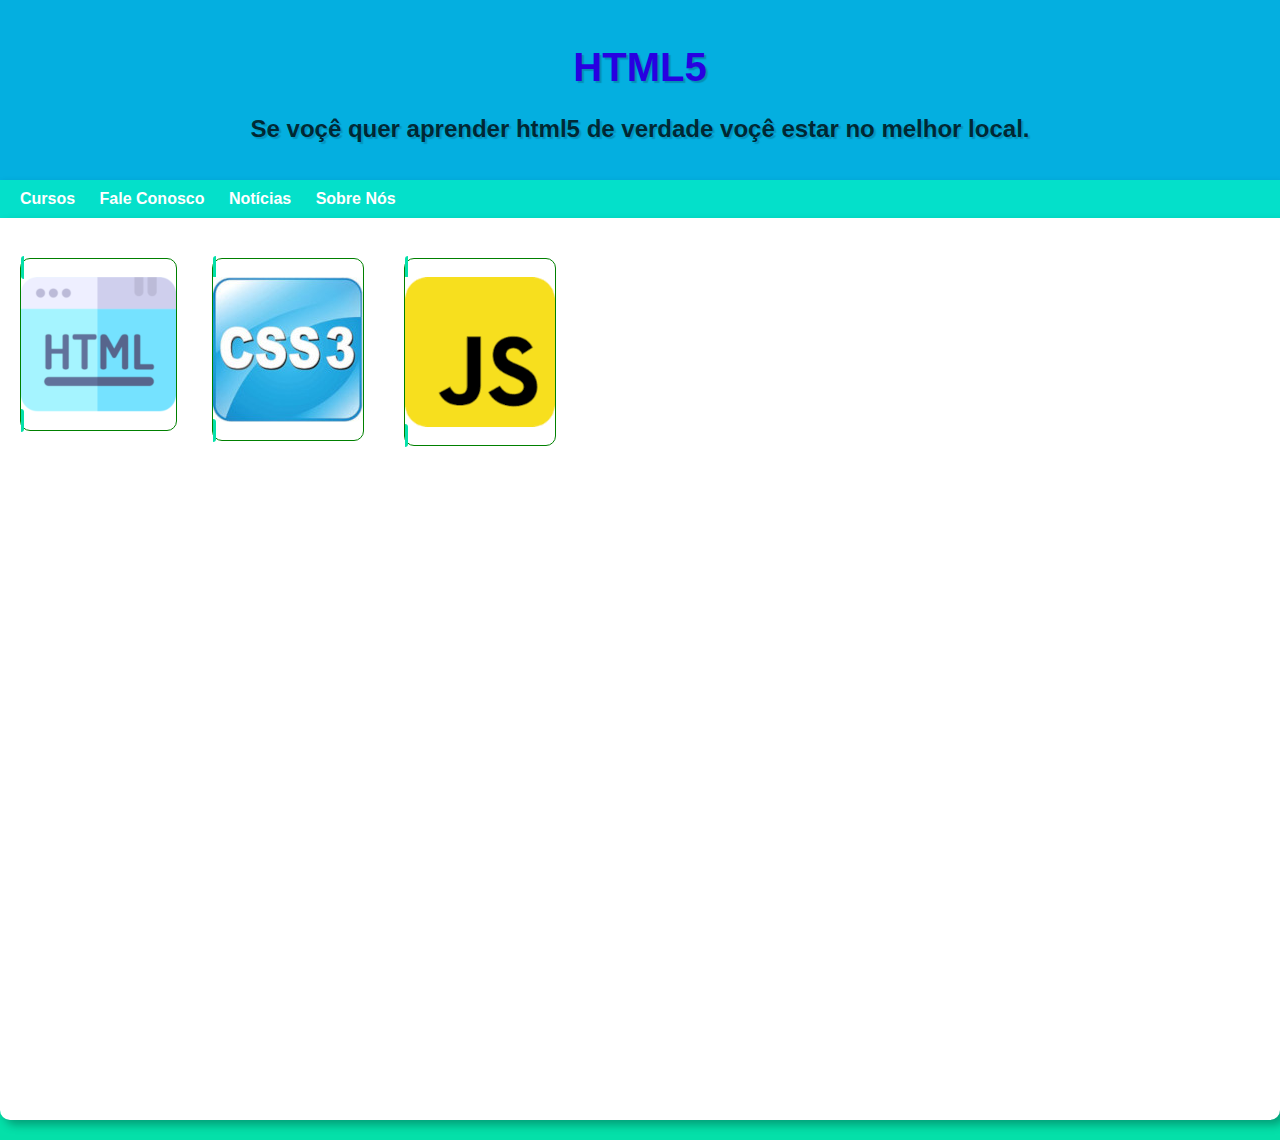
==== commit 4aaf946c: "corte de img" ====
--- a/index.html
+++ b/index.html
@@ -7,6 +7,35 @@
     <link rel="shortcut icon" href="flag.ico" type="image/x-icon">
     <title>Programar e Desenvolver</title>
     <link rel="stylesheet" href="style.css">
+    <style>
+
+        body {
+            
+        }
+
+        main {
+            background-color: white;
+            height: 98vh;
+            max-width: inherit;
+            position: relative;
+        }
+
+        div {
+            display: inline-block;
+            position: absolute;
+            margin: 20px;
+            border: 1px solid green;
+            border-radius: 10px;
+        }
+
+        .css3 {
+            left: 15%;
+        }
+
+        .js {
+            left: 30%;
+        }
+    </style>
 </head>
 <body>
 
@@ -14,7 +43,7 @@
     
     <h1>HTML5</h1>
     <p>
-        Se voçê quer aprender html5 de verdade voçè estar no melhor local.
+        Se voçê quer aprender html5 de verdade voçê estar no melhor local.
     </p>
     
 </header>
@@ -26,7 +55,18 @@
 </nav>
     <main>
         
-        <a href="pag002.html" target="_self"> <img src="imagens/htmlcortado.png" alt="logo html"></a>
+        <div class="html">
+            <a href="pag002.html" target="_self"> <img src="imagens/htmlcortado.png" alt="logo html"></a>
+            
+        </div>
+
+        <div class="css3">
+            <a href="https://www.google.com/imghp?hl=pt-BR" target="_self"> <img src="imagens/css3cortado.jpeg" alt=""></a>
+        </div>
+
+        <div class="js">
+            <a href="https://www.google.com/imghp?hl=pt-BR" target="_self"> <img src="imagens/javascriptaumentado.png" alt=""></a>
+        </div>
 
     </main>
                   
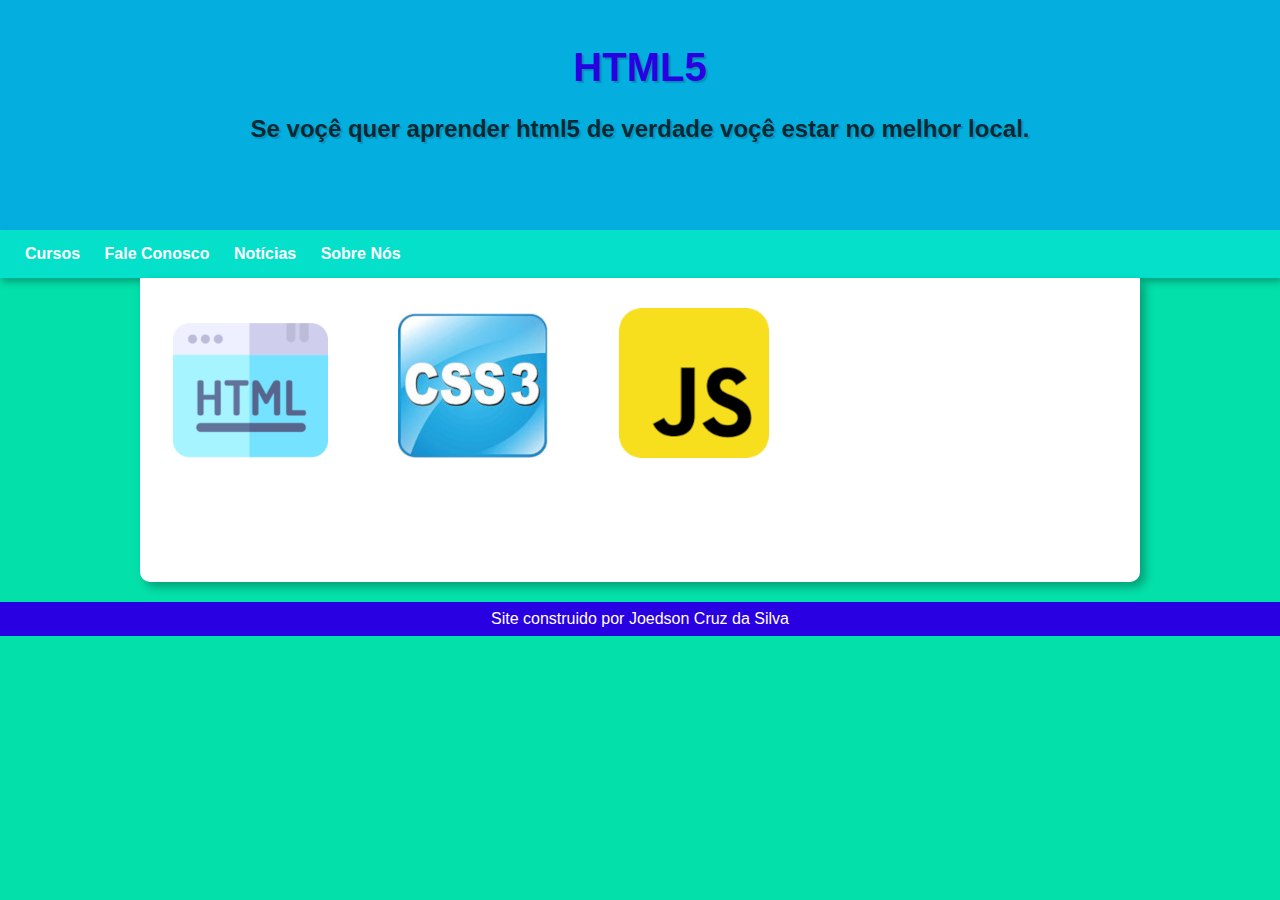
==== commit 846a3707: "img resolvidas" ====
--- a/index.html
+++ b/index.html
@@ -9,32 +9,27 @@
     <link rel="stylesheet" href="style.css">
     <style>
 
-        body {
-            
+        main {
+            background-color: var(--cor06);
+            min-width: 350px;
+            max-width: 1000px;
+            margin: auto;
+            margin-bottom: 20px; 
+            padding-bottom: 10vh;  
+            box-shadow: 5px 5px 10px rgba(0, 0, 0, 0.295);
+            border-bottom-left-radius: 10px;
+            border-bottom-right-radius: 10px;
         }
 
-        main {
-            background-color: white;
-            height: 98vh;
-            max-width: inherit;
-            position: relative;
+        main img {
+            margin: 30px;
+            display: inline;
         }
 
-        div {
-            display: inline-block;
-            position: absolute;
-            margin: 20px;
-            border: 1px solid green;
-            border-radius: 10px;
+        main > a {
+            background-color: white;
         }
-
-        .css3 {
-            left: 15%;
-        }
-
-        .js {
-            left: 30%;
-        }
+      
     </style>
 </head>
 <body>
@@ -55,20 +50,25 @@
 </nav>
     <main>
         
-        <div class="html">
-            <a href="pag002.html" target="_self"> <img src="imagens/htmlcortado.png" alt="logo html"></a>
+       
+        
+        
+             <a href="pag002.html" target="_self"> <img src="imagens/htmlcortado.png" alt="logo html"></a>
+        
             
-        </div>
-
-        <div class="css3">
-            <a href="https://www.google.com/imghp?hl=pt-BR" target="_self"> <img src="imagens/css3cortado.jpeg" alt=""></a>
-        </div>
-
-        <div class="js">
-            <a href="https://www.google.com/imghp?hl=pt-BR" target="_self"> <img src="imagens/javascriptaumentado.png" alt=""></a>
-        </div>
+       
+            <a href="https://www.google.com/imghp?hl=pt-BR" target="_self"> <img src="imagens/css3cortado.jpeg" alt="logo css"></a>
+        
+       
+            <a href="https://www.google.com/imghp?hl=pt-BR" target="_self"> <img src="imagens/javascriptaumentado.png" alt= "logo javascript"></a>
+       
+    
 
     </main>
+
+    <footer>
+        <p>Site construido por Joedson Cruz da Silva</p>
+    </footer>
                   
     </body>
 </html>--- a/style.css
+++ b/style.css
@@ -15,6 +15,7 @@
 }
 
 body{
+   
     background-color: var(--cor01);
 }
 
@@ -23,6 +24,7 @@
     text-align: center;
     min-height: 150px;
     padding-top: 30px;
+    padding-bottom: 50px;
 }
 
 header h1 {
@@ -44,14 +46,14 @@
 
 nav {
     background-color: var(--cor03);
-    padding: 10px;
+    padding: 15px;
     box-shadow: 2px 4px 7px rgba(0, 0, 0, 0.274);
     font-weight: bold;
 }
 
 nav a {
     color: var(--cor06);
-    border-radius: 5px;
+    
     padding: 10px;
     text-decoration: none;
 }
@@ -64,10 +66,9 @@
 main {
     background-color: var(--cor06);
     min-width: 350px;
-    max-width: 900px;
+    max-width: 1000px;
     margin: auto;
-    margin-bottom: 20px;
-    padding-top: 20px;
+    margin-bottom: 20px;   
     box-shadow: 5px 5px 10px rgba(0, 0, 0, 0.295);
     border-bottom-left-radius: 10px;
     border-bottom-right-radius: 10px;
@@ -78,6 +79,8 @@
     padding: 10px;
     color: var(--cor05);
     background-image: linear-gradient(to right, var(--cor01), transparent);
+    margin-top: 5vh;
+    margin-bottom: 5vh;
     margin-inline-start: 20px;
     border-radius: 5px;
     box-shadow: 5px 5px 10px rgba(0, 0, 0, 0.295);
@@ -88,6 +91,7 @@
 
 main h3 {
     background-image: linear-gradient(to right, var(--cor01), transparent);
+    margin: 10px;
     padding: 10px;
     margin-inline-start: 20px;
     border-radius: 5px;
@@ -111,22 +115,15 @@
 
 main a:hover {
     background-color: var(--cor02);
-    color: var(--cor06);
-    padding: 3px;
-    border-radius: 5px;
-}
-
-
-section > ul {
-    list-style-position: inside;
-}
-
-section > ol {
-    list-style-position: inside;
-}
+    color: var(--cor06);  
+    border-radius: 5px;
+}
+
+
+
 
 main p {
-   margin: 12px;
+   padding: 15px;
    text-align: justify;
    text-indent: 25px;
    line-height: 1.5em;
@@ -134,6 +131,48 @@
 
 li {
     margin: 10px;
+
+}
+
+div {
+    padding-top: 10vh;
+    padding-bottom: 10vh;
+}
+
+.normal {
+    padding-top: 10vh;
+    padding-bottom: 10vh;
+}
+
+.div01 {
+    background-color: rgb(187, 184, 184);
+    background-image: url(imagens/panodefundo001.jpg);
+    background-position: center center;
+    background-attachment: fixed;
+    background-size: cover;
+    box-shadow: inset 10px 10px 20px rgba(0, 0, 0, 0.527);
+    color: var(--cor06);
+    padding-top: 10vh;
+    padding-bottom: 10vh;
+}
+
+.div02 {
+    background-image: url(imagens/panodefundo002.jpg);
+    background-position: center center;
+    background-attachment: fixed;
+    background-size: cover;
+    box-shadow: inset 10px 10px 20px rgba(0, 0, 0, 0.527);
+    color: var(--cor06);
+    padding-top: 10vh;
+    padding-bottom: 10vh;
+}
+
+.div01 > h2{
+    color: var(--cor06) ;    
+}
+
+.div02 > h2{
+    color: var(--cor06) ;    
 }
 
 div.video02 {
